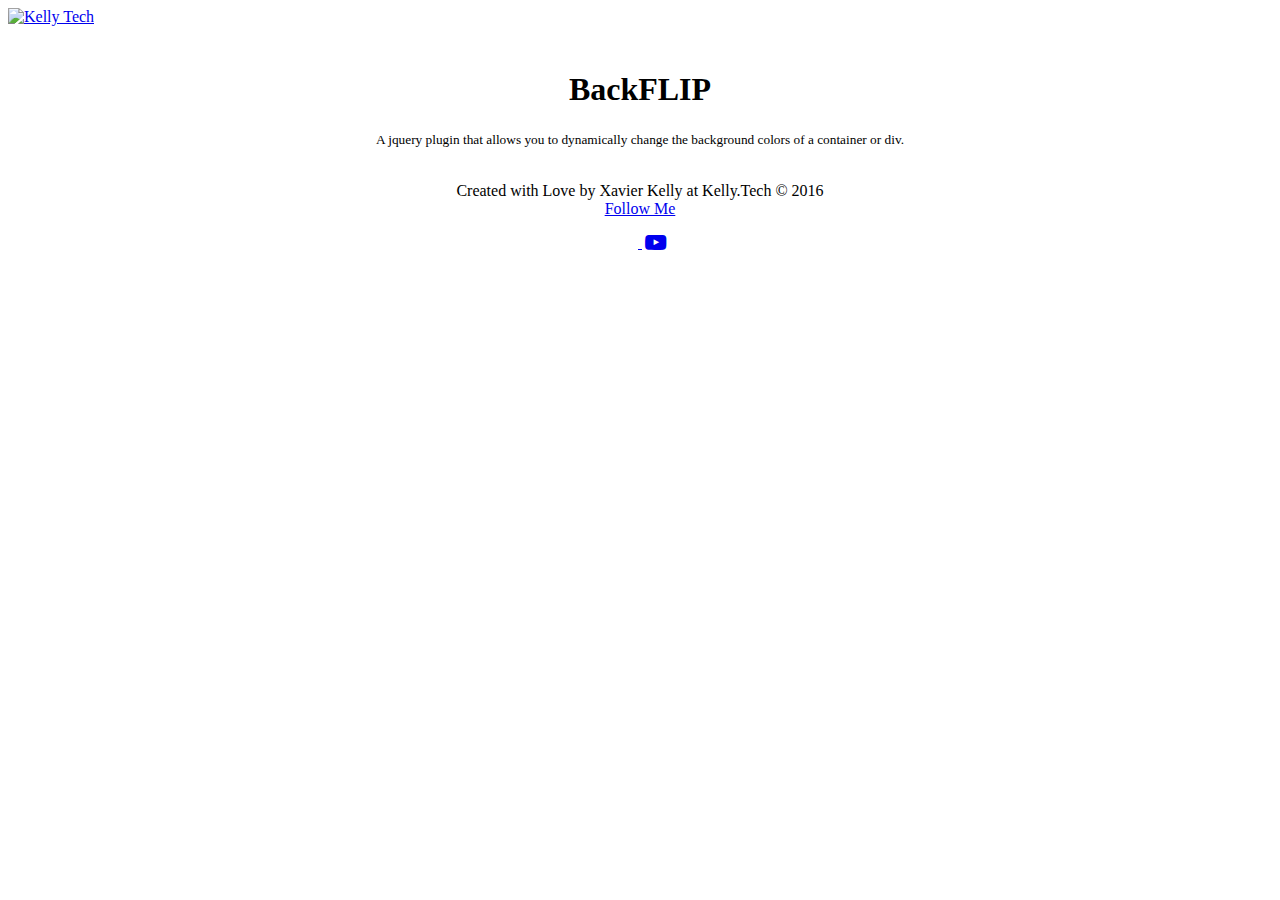
==== src/html/Index.html @ e10ae232 "add external javascript" ====
<!DOCTYPE html>
<html lang="en-US">
	<head>	 <meta charset="UTF-8">
	<meta name="viewport" content="width=device-width, initial-scale=1.0">
	<meta http-equiv="X-UA-Compatible" content="IE=edge">
	<meta name="description"content="A jquery plugin that allows you to dynamically change the background colors of a container or div with a couple lines of code.">
	<meta name="author" content="Xavier J Kelly">
	<link rel="icon" href="">
		<title>BackFLIP.js</title>
		<!-- Latest compiled and minified CSS -->
		<link rel="stylesheet" href="https://maxcdn.bootstrapcdn.com/bootstrap/3.3.6/css/bootstrap.min.css" integrity="sha384-1q8mTJOASx8j1Au+a5WDVnPi2lkFfwwEAa8hDDdjZlpLegxhjVME1fgjWPGmkzs7" crossorigin="anonymous">
		<!-- Optional theme -->
		<link rel="stylesheet" href="https://maxcdn.bootstrapcdn.com/bootstrap/3.3.6/css/bootstrap-theme.min.css" integrity="sha384-fLW2N01lMqjakBkx3l/M9EahuwpSfeNvV63J5ezn3uZzapT0u7EYsXMjQV+0En5r" crossorigin="anonymous">
		<!-- Latest compiled and minified JavaScript -->
		<script src="https://maxcdn.bootstrapcdn.com/bootstrap/3.3.6/js/bootstrap.min.js" integrity="sha384-0mSbJDEHialfmuBBQP6A4Qrprq5OVfW37PRR3j5ELqxss1yVqOtnepnHVP9aJ7xS" crossorigin="anonymous"></script>
		<link href='https://fonts.googleapis.com/css?family=Inconsolata' rel='stylesheet' type='text/css'>
		<link rel="stylesheet" href="https://maxcdn.bootstrapcdn.com/font-awesome/4.5.0/css/font-awesome.min.css">
		<link rel="stylesheet" type='text/css' href="./src/css/style.css">
	</head>
	<body id="customid" onload = "changeBackground(0)" >
		<nav class="navbar navbar-default navbar-fixed-top nav-bar">
        <div class="container">
        <div class=" col-sm-12 col-md-12 col-lg-12 navbar-header">
        <div class="col-sm-12 col-md-12 col-lg-12">
          <div class="col-xs-2 col-sm-4 col-md-6 col-lg-6 paddingBottom">
          <a class="navbar-brand" href="/">
            <img alt="Kelly Tech" height="25px" src="http://kelly.tech/wp-content/uploads/2015/11/My-mock-2.jpg">
          </a>
          </div>
          <div align="right" class="floatRight col-xs-10 col-sm-8 col-md-6 col-lg-6">
		  
		<iframe src="https://ghbtns.com/github-btn.html?user=Xavierkelly&repo=BackFlip&type=star&count=true" frameborder="0" scrolling="0" width="170px" height="20px"></iframe>              </div></div>
        </div>
      </div>
    </nav>
		<div class="fullScreen col-md-12">
			<center>
				<div class="headerOneFont"> <h1 class="headerOne">BackFLIP</h1><small class="subHeader">A jquery plugin that allows you to dynamically change the background colors of a container or div.</small>
				<center>
  			<p><br><span class="tagLine">Created with Love by Xavier Kelly at Kelly.Tech &copy; 2016</span> <br><a class="twitter-follow-button textDoc" data-show-count="true" data-show-screen-name="false" href="https://twitter.com/XavierKellyTech">Follow Me</a> </p>
  			<p class="zeroPadMargin">
          <center>
            <a class="githubBtn" title="Star Me Now" href="https://github.com/Xavierkelly">
              <i class="iconColor" class="fa fa-github fa-fw fa-lg "></i>
            </a>
            <a class="githubBtn" title="Connect with Me Now" href="https://www.linkedin.com/in/xavier-kelly-453004a3"><i style="color:#ffffff;" class="fa fa-linkedin fa-fw fa-lg"></i>
            </a> 
            <a title="Subscribe to my Channel Now" class="githubBtn" href="https://www.youtube.com/channel/UCQQ9KdZl80R78hZjb8Q_3NQ"><i class="fa fa-youtube-play fa-fw fa-lg iconColor"></i></a> 
          </center>
        </p>
			</center>
				</div>
			</center>
		</div>
		<!-- Use jquery javascript -->
		<script src="http://code.jquery.com/jquery-1.8.0.js"></script>
		<!-- Change randomly background color through this js -->
		<script src="./src/js/backflip.js"></script>
		<script>!function(d,s,id){var js,fjs=d.getElementsByTagName(s)[0],p=/^http:/.test(d.location)?'http':'https';if(!d.getElementById(id)){js=d.createElement(s);js.id=id;js.src=p+'://platform.twitter.com/widgets.js';fjs.parentNode.insertBefore(js,fjs);}}(document, 'script', 'twitter-wjs');
    </script>
	</body>
</html>
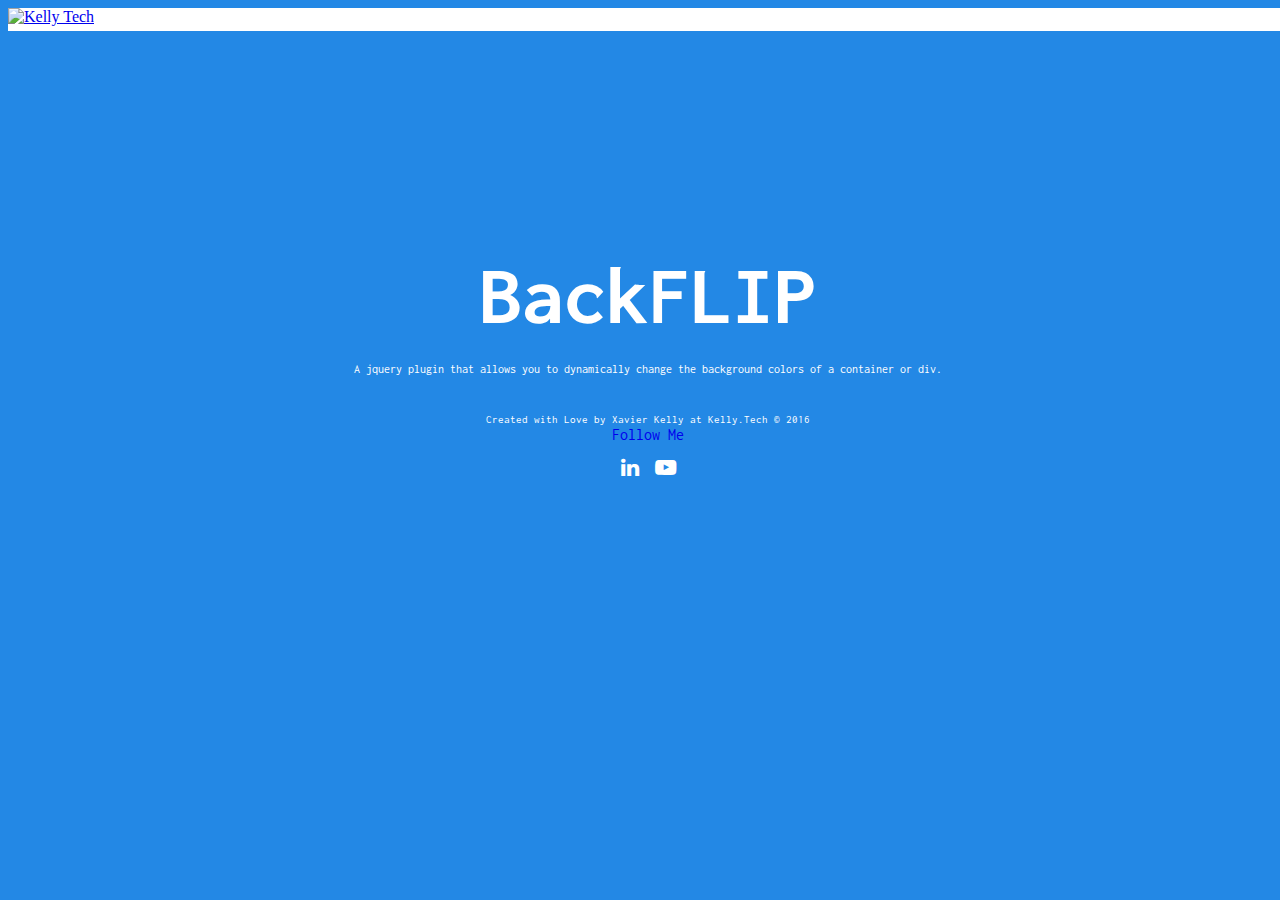
==== commit 29405d9c: "Update Index.html" ====
--- a/src/html/Index.html
+++ b/src/html/Index.html
@@ -5,6 +5,8 @@
 	<meta http-equiv="X-UA-Compatible" content="IE=edge">
 	<meta name="description"content="A jquery plugin that allows you to dynamically change the background colors of a container or div with a couple lines of code.">
 	<meta name="author" content="Xavier J Kelly">
+	<script src="https://code.jquery.com/jquery-2.2.4.min.js" integrity="sha256-BbhdlvQf/xTY9gja0Dq3HiwQF8LaCRTXxZKRutelT44=" crossorigin="anonymous"></script>
+	<script src="../js/backflip.js"></script>
 	<link rel="icon" href="">
 		<title>BackFLIP.js</title>
 		<!-- Latest compiled and minified CSS -->
@@ -15,7 +17,7 @@
 		<script src="https://maxcdn.bootstrapcdn.com/bootstrap/3.3.6/js/bootstrap.min.js" integrity="sha384-0mSbJDEHialfmuBBQP6A4Qrprq5OVfW37PRR3j5ELqxss1yVqOtnepnHVP9aJ7xS" crossorigin="anonymous"></script>
 		<link href='https://fonts.googleapis.com/css?family=Inconsolata' rel='stylesheet' type='text/css'>
 		<link rel="stylesheet" href="https://maxcdn.bootstrapcdn.com/font-awesome/4.5.0/css/font-awesome.min.css">
-		<link rel="stylesheet" type='text/css' href="./src/css/style.css">
+		<link rel="stylesheet" type='text/css' href="../css/style.css">
 	</head>
 	<body id="customid" onload = "changeBackground(0)" >
 		<nav class="navbar navbar-default navbar-fixed-top nav-bar">
@@ -55,7 +57,7 @@
 		<!-- Use jquery javascript -->
 		<script src="http://code.jquery.com/jquery-1.8.0.js"></script>
 		<!-- Change randomly background color through this js -->
-		<script src="./src/js/backflip.js"></script>
+		
 		<script>!function(d,s,id){var js,fjs=d.getElementsByTagName(s)[0],p=/^http:/.test(d.location)?'http':'https';if(!d.getElementById(id)){js=d.createElement(s);js.id=id;js.src=p+'://platform.twitter.com/widgets.js';fjs.parentNode.insertBefore(js,fjs);}}(document, 'script', 'twitter-wjs');
     </script>
 	</body>
--- a/src/css/style.css
+++ b/src/css/style.css
@@ -0,0 +1,40 @@
+#customid {
+			    width: 100%;
+			    height: vh;
+			}
+			.githubBtn{
+				color:#808080;text-decoration:none;
+			}
+			.fullScreen{
+				 padding:200px 20px 20px;height:100%;
+			}
+			.nav-bar{
+				background-color:#fff;
+			}
+			.paddingBottom{
+				padding-bottom:5px;
+			}
+			.floatRight{
+				float:right;padding:15px;
+			}
+			.headerOne{
+				font-size:84px;margin:10px;padding:10px;	
+			}
+			.headerOneFont{
+				color:#ffffff;font-family: 'Inconsolata' ;
+			}
+			.subHeader{
+				color:#ffffff;font-size:12px;
+			}
+			.iconColor{
+				color:#ffffff;
+			}
+			.tagLine{
+				font-size:11px;
+			}
+			.textDoc{
+				text-decoration:none;
+			}
+			.zeroPadMargin{
+				padding:0px;margin:0px;
+			}
